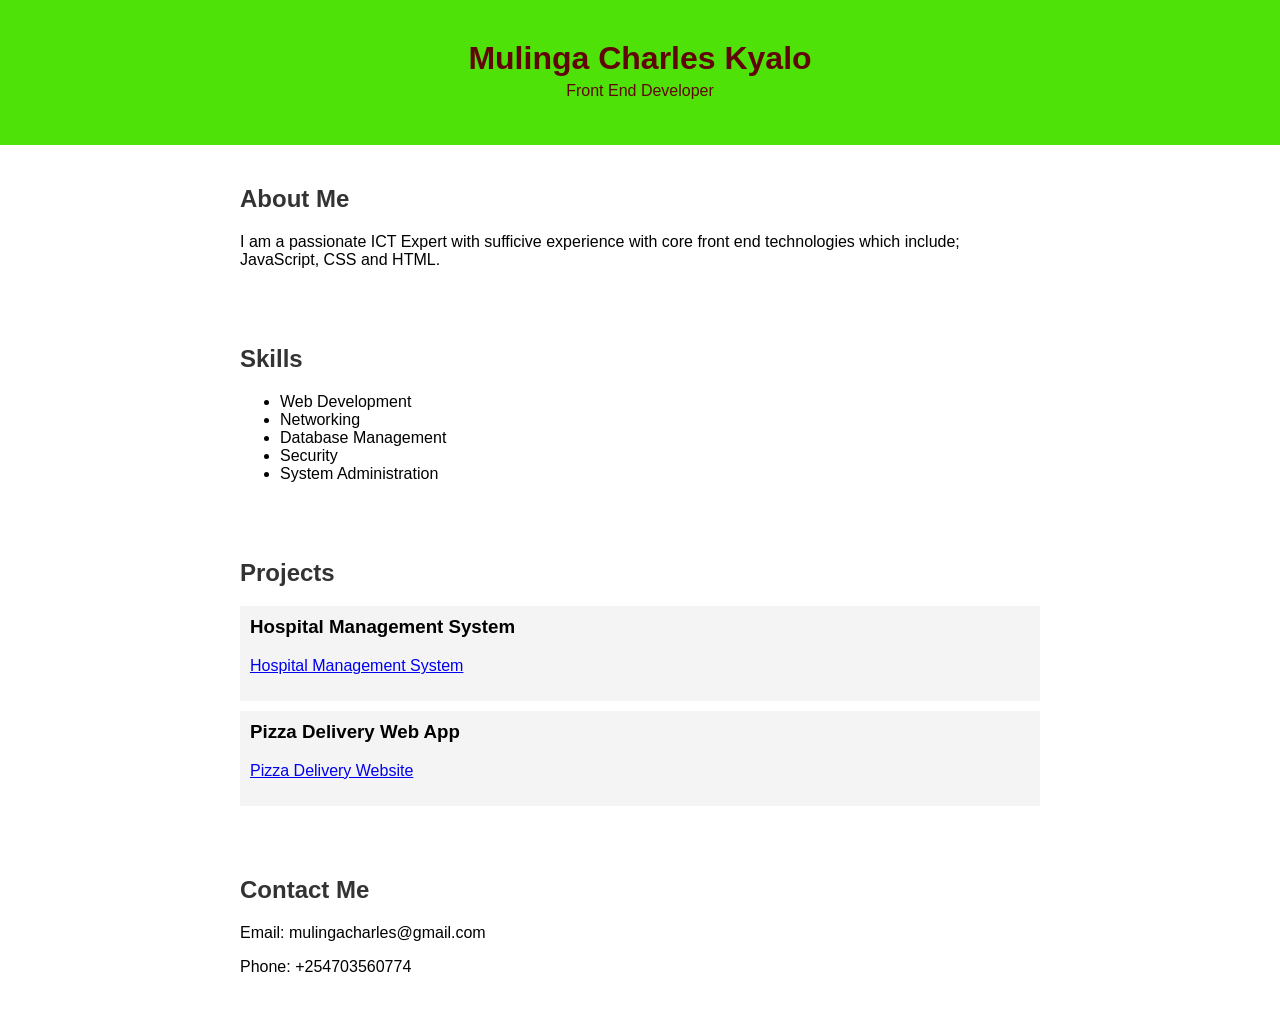
==== index.html @ 0918f03e "Further edits" ====
<!DOCTYPE html>
<html lang="en">
<head>
  <meta charset="UTF-8">
  <meta name="viewport" content="width=device-width, initial-scale=1.0">
  <title>Mulinga Charles Kyalo - Portfolio</title>
  <link rel="stylesheet" href="styles.css">
</head>
<body>
  <header>
    <div class="container">
      <h1>Mulinga Charles Kyalo</h1>
      <p>Front End Developer</p>
    </div>
  </header>

  <section id="about" class="container">
    <h2>About Me</h2>
    <p>I am a passionate ICT Expert with sufficive experience with core front end technologies 
      which include; JavaScript, CSS and HTML.</p>
  </section>

  <section id="skills" class="container">
    <h2>Skills</h2>
    <ul>
      <li>Web Development</li>
      <li>Networking</li>
      <li>Database Management</li>
      <li>Security</li>
      <li>System Administration</li>
    </ul>
  </section>

  <section id="projects" class="container">
    <h2>Projects</h2>
    <div class="project">
      <h3>Hospital Management System</h3>
      <p><a href="https://mulinga.github.io/group17hospital/">Hospital Management System</a></p>
    </div>
    <div class="project">
      <h3>Pizza Delivery Web App</h3>
      <p><a href="https://mulinga.github.io/Pizzeria/">Pizza Delivery Website</a></p>
    </div>

  </section>

  <section id="contact" class="container">
    <h2>Contact Me</h2>
    <p>Email: mulingacharles@gmail.com</p>
    <p>Phone: +254703560774</p>
  </section>

  <script src="script.js"></script>
</body>
</html>
---- styles.css ----
body {
    font-family: Arial, sans-serif;
    margin: 0;
    padding: 0;
  }
  
  .container {
    max-width: 800px;
    margin: 0 auto;
    padding: 20px;
    
  }
  
  header {
    background-color: #4ee209;
    color: #610606;
    text-align: center;
    padding: 20px 0;
  }
  
  header h1 {
    margin: 0;
  }
  
  header p {
    margin: 5px 0;
  }
  
  section {
    margin-bottom: 20px;
  }
  
  h2 {
    color: #333;
  }
  
  .project {
    background-color: #f4f4f4;
    padding: 10px;
    margin-bottom: 10px;
  }
  
  .project h3 {
    margin-top: 0;
  }
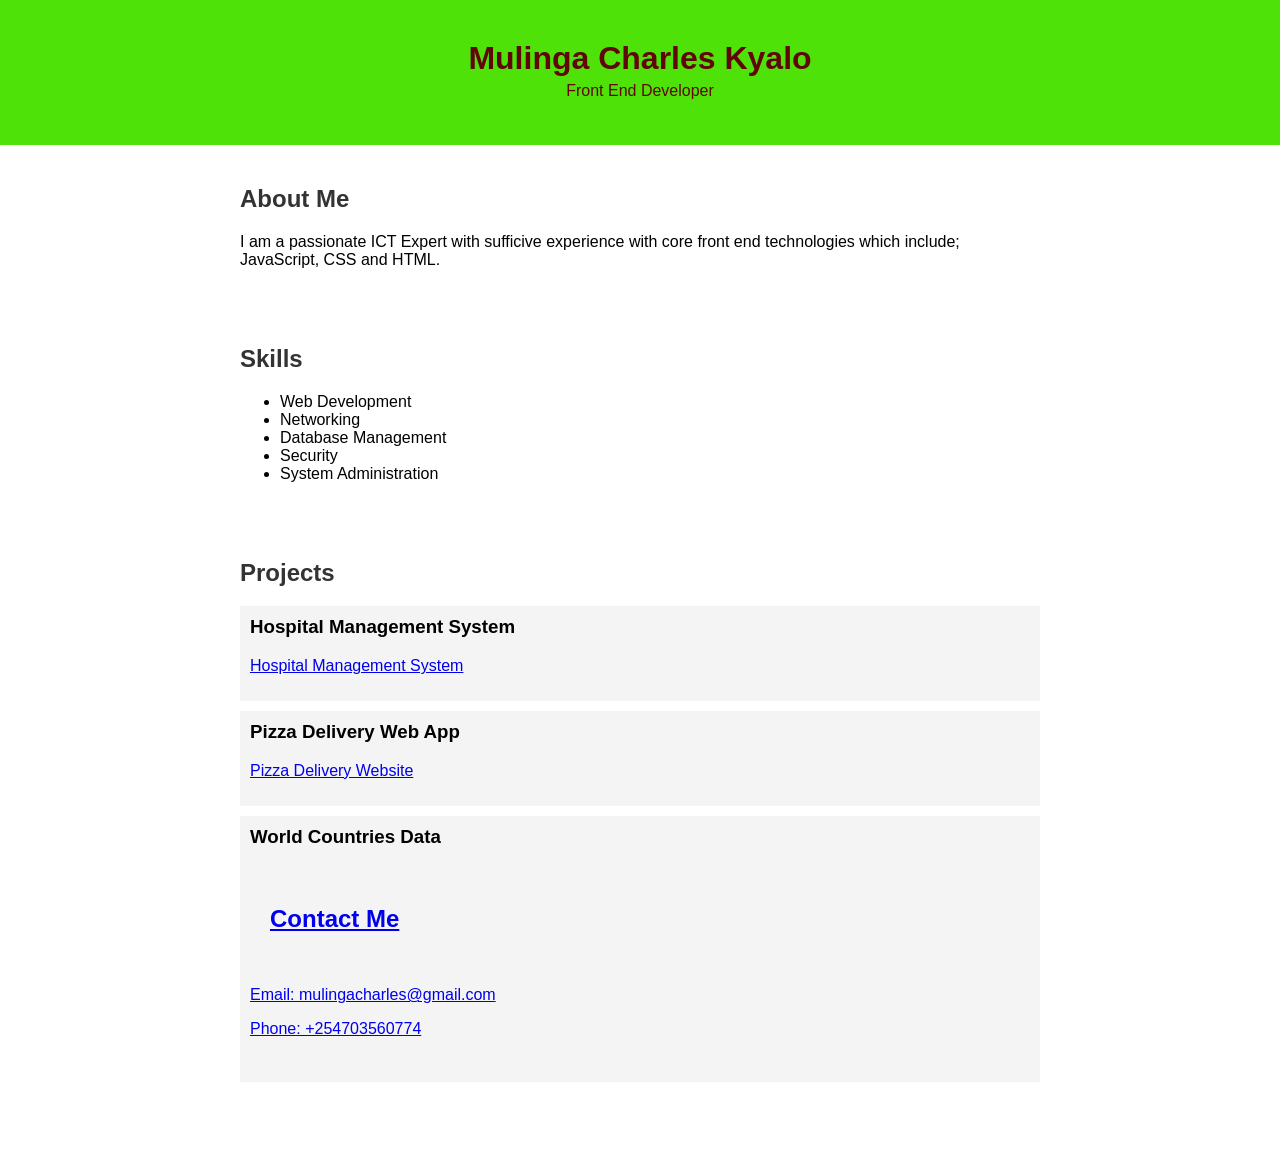
==== commit 439e09b3: "Update index.html Improving some few parts" ====
--- a/index.html
+++ b/index.html
@@ -41,7 +41,10 @@
       <h3>Pizza Delivery Web App</h3>
       <p><a href="https://mulinga.github.io/Pizzeria/">Pizza Delivery Website</a></p>
     </div>
-
+    <div class="project">
+      <h3>World Countries Data</h3>
+      <p><a href="https://mulinga.github.io/World-Countries-Data/</a></p>
+    </div>
   </section>
 
   <section id="contact" class="container">
@@ -52,4 +55,4 @@
 
   <script src="script.js"></script>
 </body>
-</html>+</html>
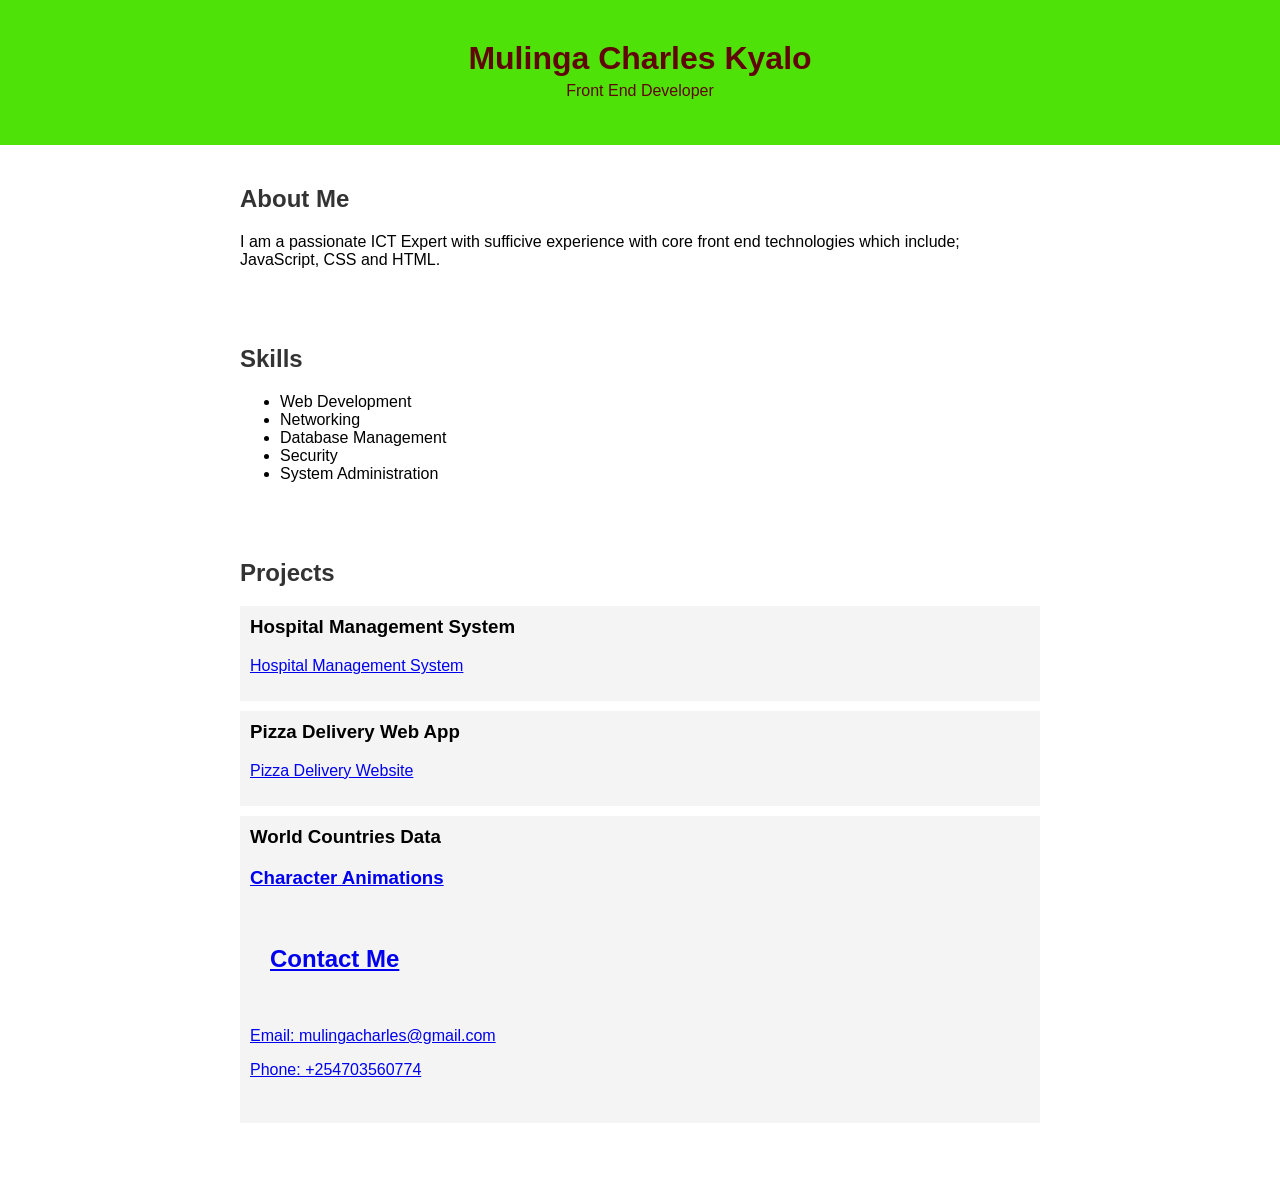
==== commit 0cc2f1f5: "Update index.html" ====
--- a/index.html
+++ b/index.html
@@ -45,6 +45,10 @@
       <h3>World Countries Data</h3>
       <p><a href="https://mulinga.github.io/World-Countries-Data/</a></p>
     </div>
+    <div class="project">
+      <h3>Character Animations</h3>
+      <p><a href="https://mulinga.github.io/character-animations/</a></p>
+    </div>
   </section>
 
   <section id="contact" class="container">
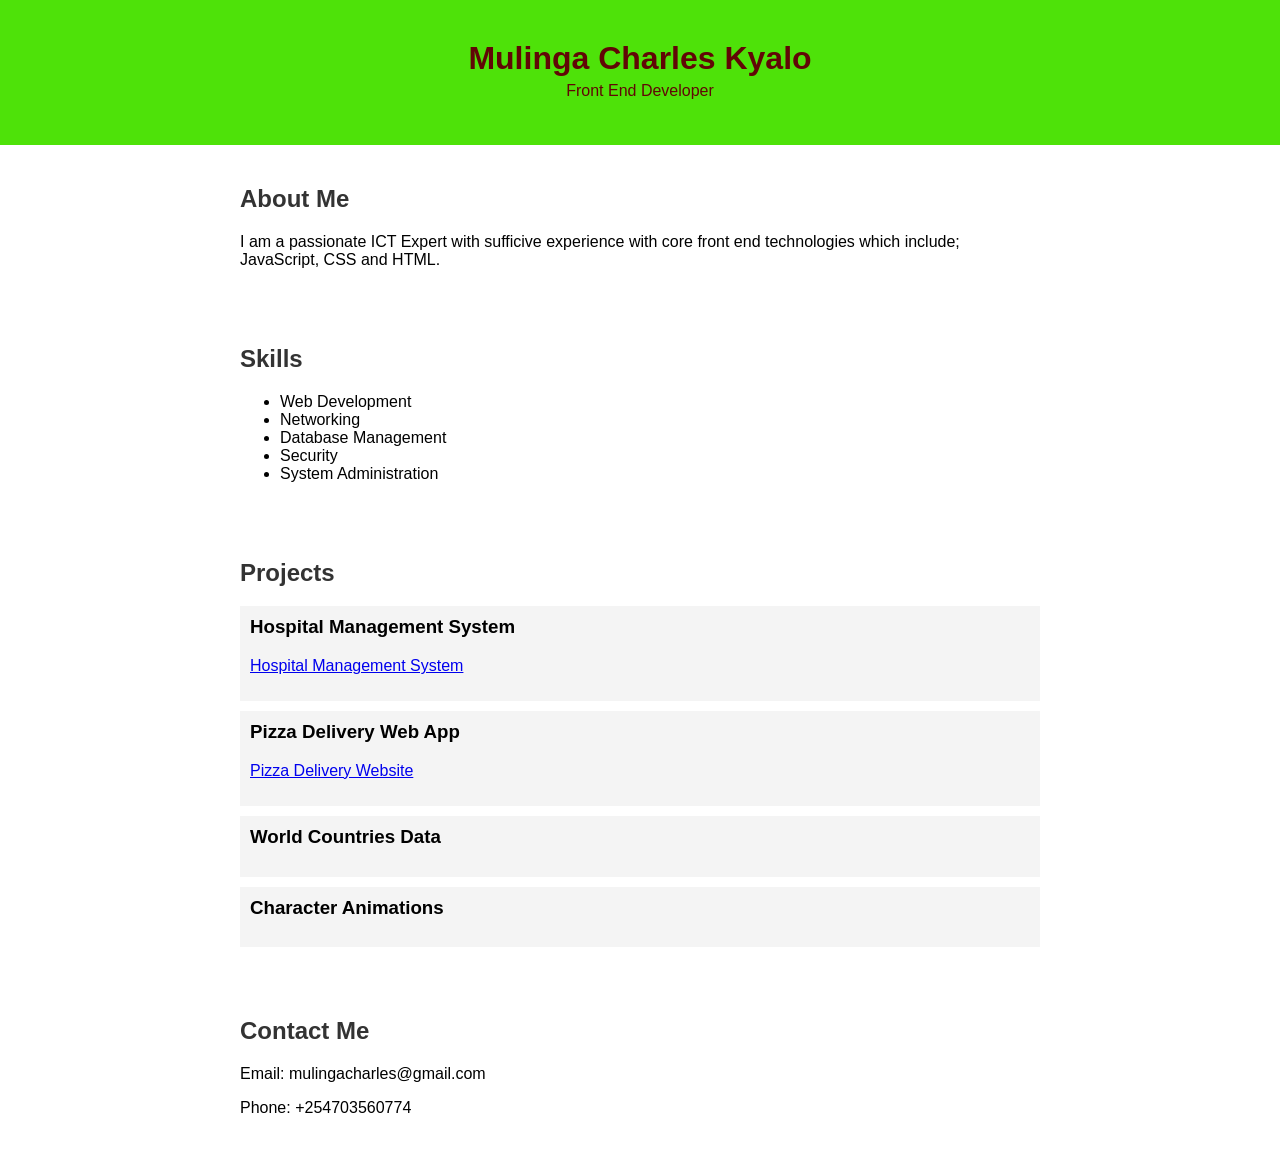
==== commit 6a3d0cd4: "Update index.html" ====
--- a/index.html
+++ b/index.html
@@ -43,11 +43,11 @@
     </div>
     <div class="project">
       <h3>World Countries Data</h3>
-      <p><a href="https://mulinga.github.io/World-Countries-Data/</a></p>
+      <p><a href="https://mulinga.github.io/World-Countries-Data/"></a></p>
     </div>
     <div class="project">
       <h3>Character Animations</h3>
-      <p><a href="https://mulinga.github.io/character-animations/</a></p>
+      <p><a href="https://mulinga.github.io/character-animations/"></a></p>
     </div>
   </section>
 
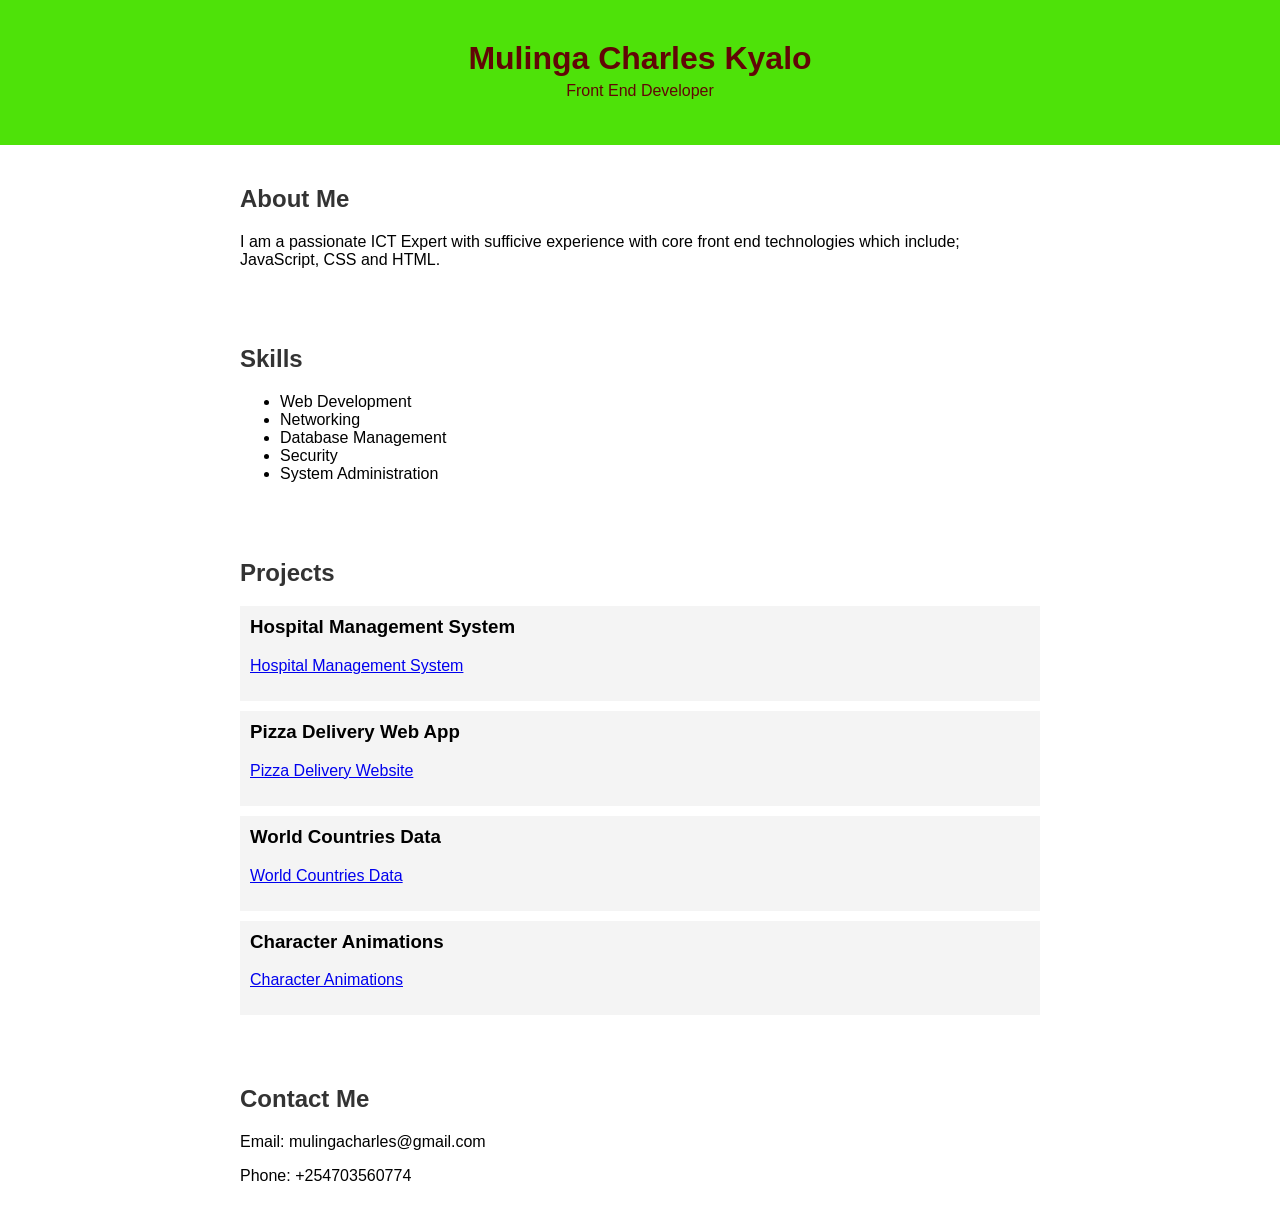
==== commit 294a59ad: "Update index.html" ====
--- a/index.html
+++ b/index.html
@@ -43,11 +43,11 @@
     </div>
     <div class="project">
       <h3>World Countries Data</h3>
-      <p><a href="https://mulinga.github.io/World-Countries-Data/"></a></p>
+      <p><a href=" https://mulinga.github.io/World-Countries-Data/">World Countries Data</a></p>
     </div>
     <div class="project">
       <h3>Character Animations</h3>
-      <p><a href="https://mulinga.github.io/character-animations/"></a></p>
+      <p><a href="https://mulinga.github.io/character-animations/">Character Animations</a></p>
     </div>
   </section>
 
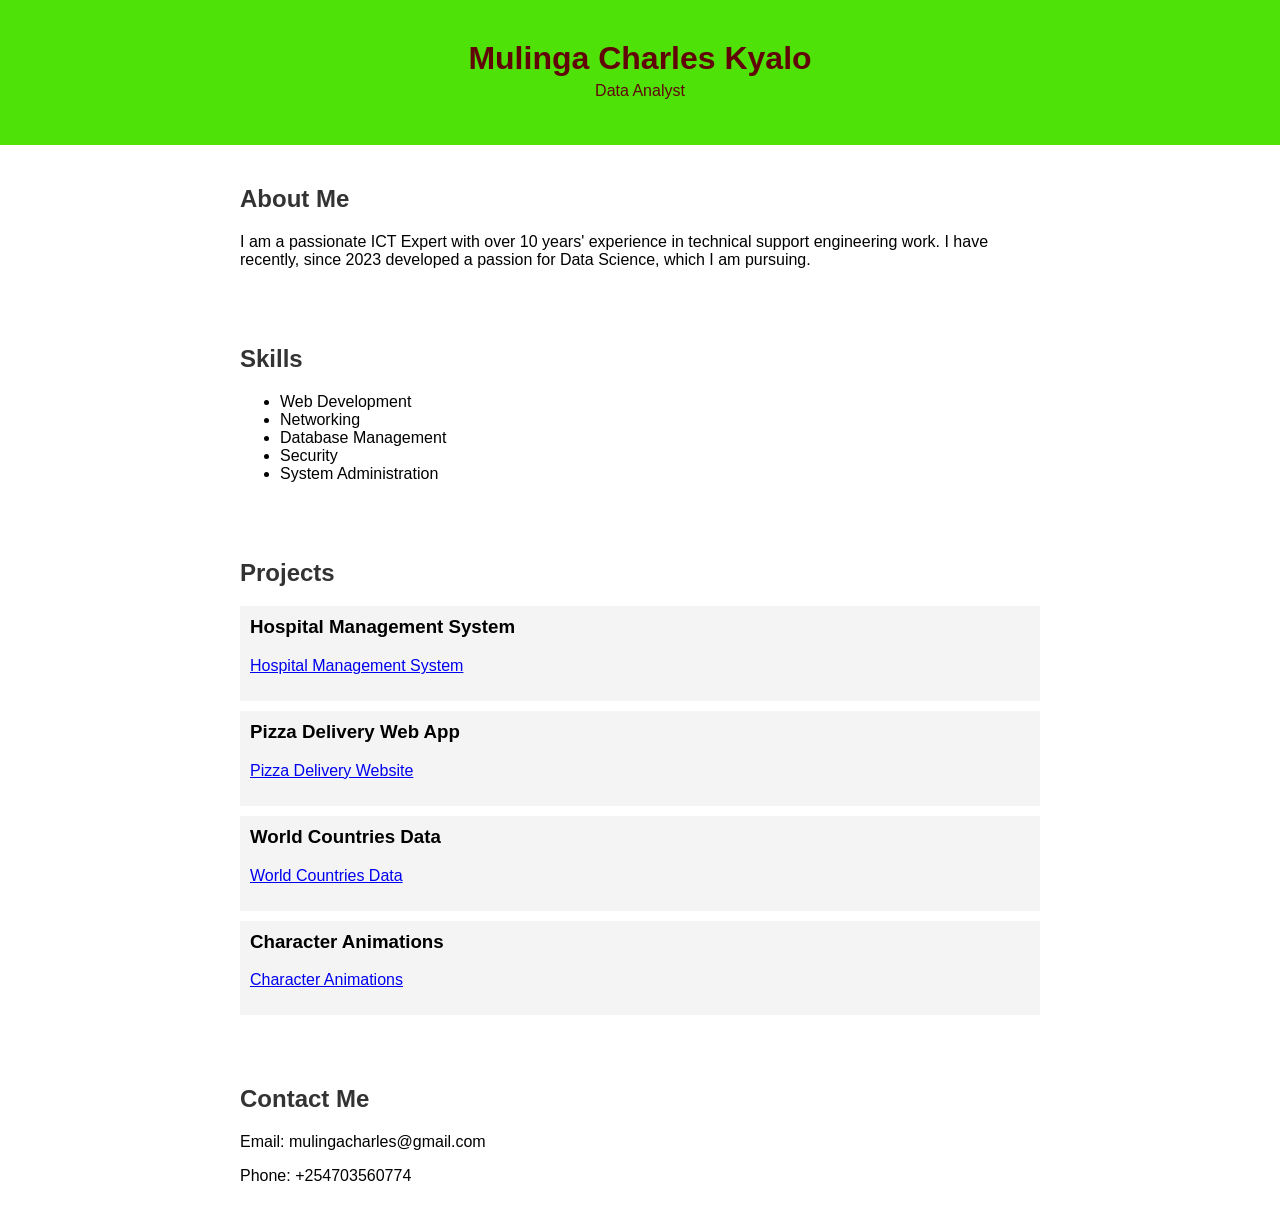
==== commit 28aa0c4c: "Update index.html changes to description" ====
--- a/index.html
+++ b/index.html
@@ -10,14 +10,14 @@
   <header>
     <div class="container">
       <h1>Mulinga Charles Kyalo</h1>
-      <p>Front End Developer</p>
+      <p>Data Analyst</p>
     </div>
   </header>
 
   <section id="about" class="container">
     <h2>About Me</h2>
-    <p>I am a passionate ICT Expert with sufficive experience with core front end technologies 
-      which include; JavaScript, CSS and HTML.</p>
+    <p>I am a passionate ICT Expert with over 10 years' experience in technical support engineering work. I have recently, since 
+      2023 developed a passion for Data Science, which I am pursuing.</p>
   </section>
 
   <section id="skills" class="container">
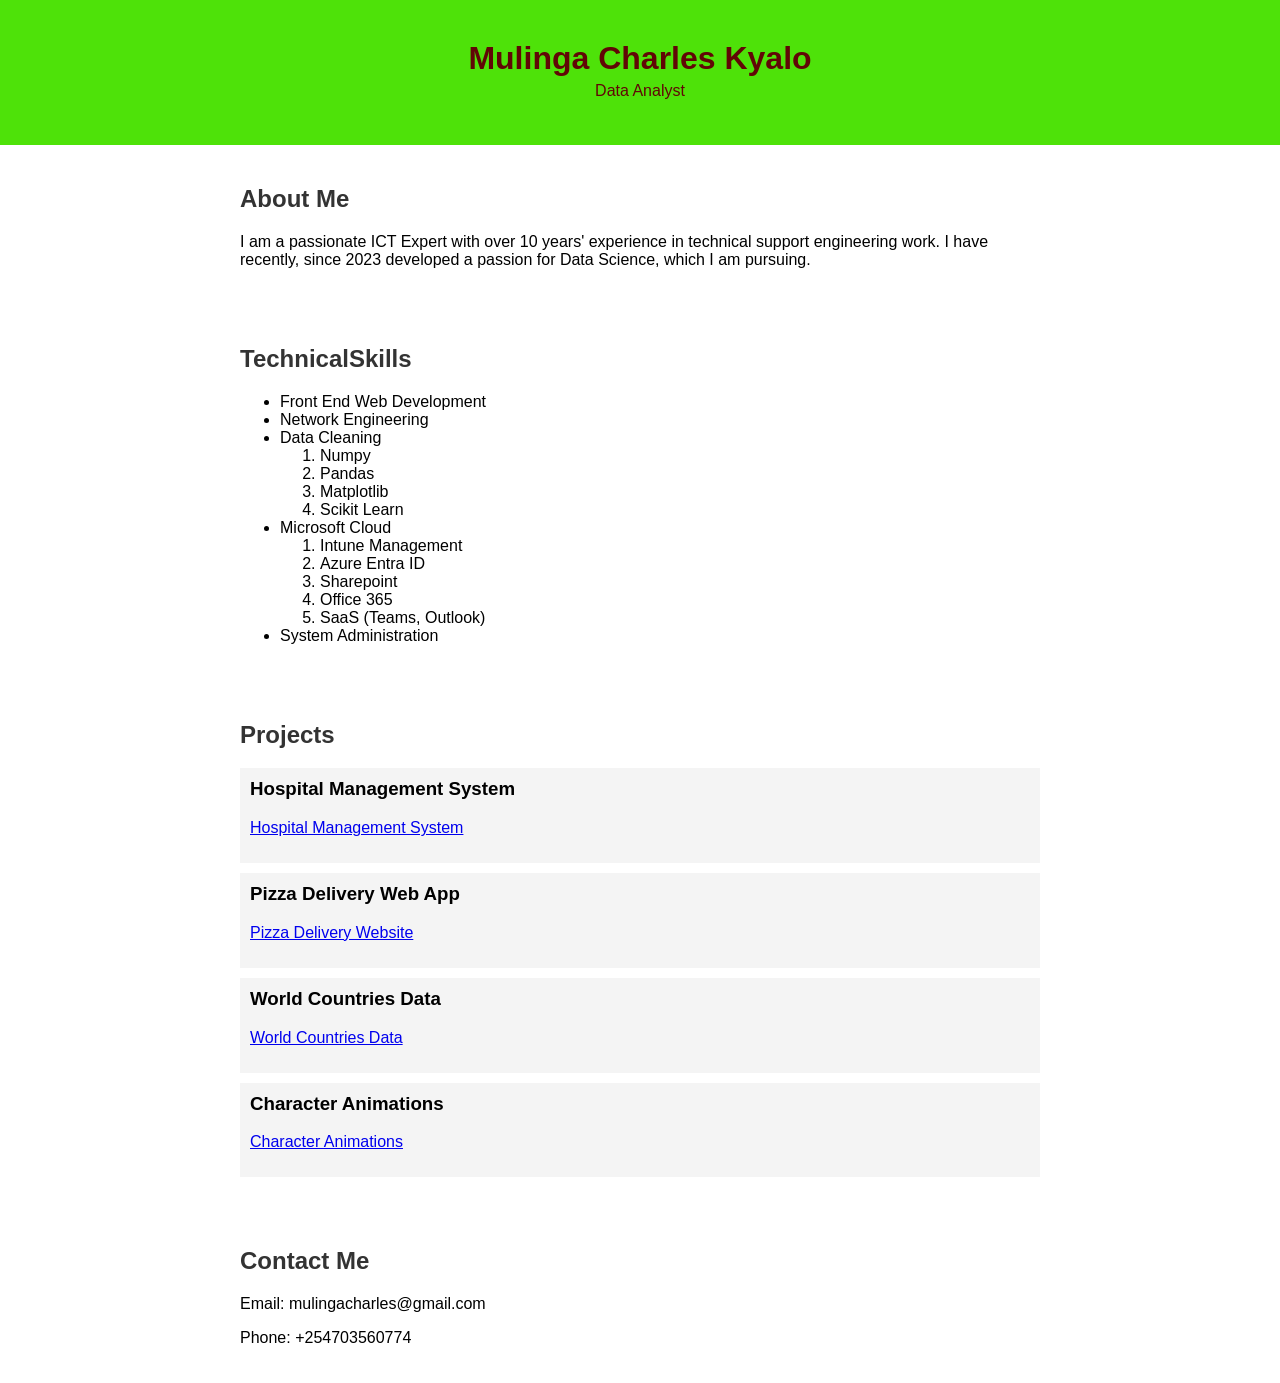
==== commit 973df96c: "Update index.html Further changes to the profile" ====
--- a/index.html
+++ b/index.html
@@ -21,12 +21,27 @@
   </section>
 
   <section id="skills" class="container">
-    <h2>Skills</h2>
+    <h2>TechnicalSkills</h2>
     <ul>
-      <li>Web Development</li>
-      <li>Networking</li>
-      <li>Database Management</li>
-      <li>Security</li>
+      <li>Front End Web Development</li>
+      <li>Network Engineering</li>
+      <li>Data Cleaning
+        <ol>
+          <li>Numpy
+          <li>Pandas
+          <li>Matplotlib
+          <li>Scikit Learn
+        </ol>
+      </li>
+      <li>Microsoft Cloud
+        <ol>
+          <li>Intune Management
+          <li>Azure Entra ID
+          <li> Sharepoint
+          <li> Office 365
+          <li> SaaS (Teams, Outlook)
+        </ol>
+      </li>
       <li>System Administration</li>
     </ul>
   </section>
